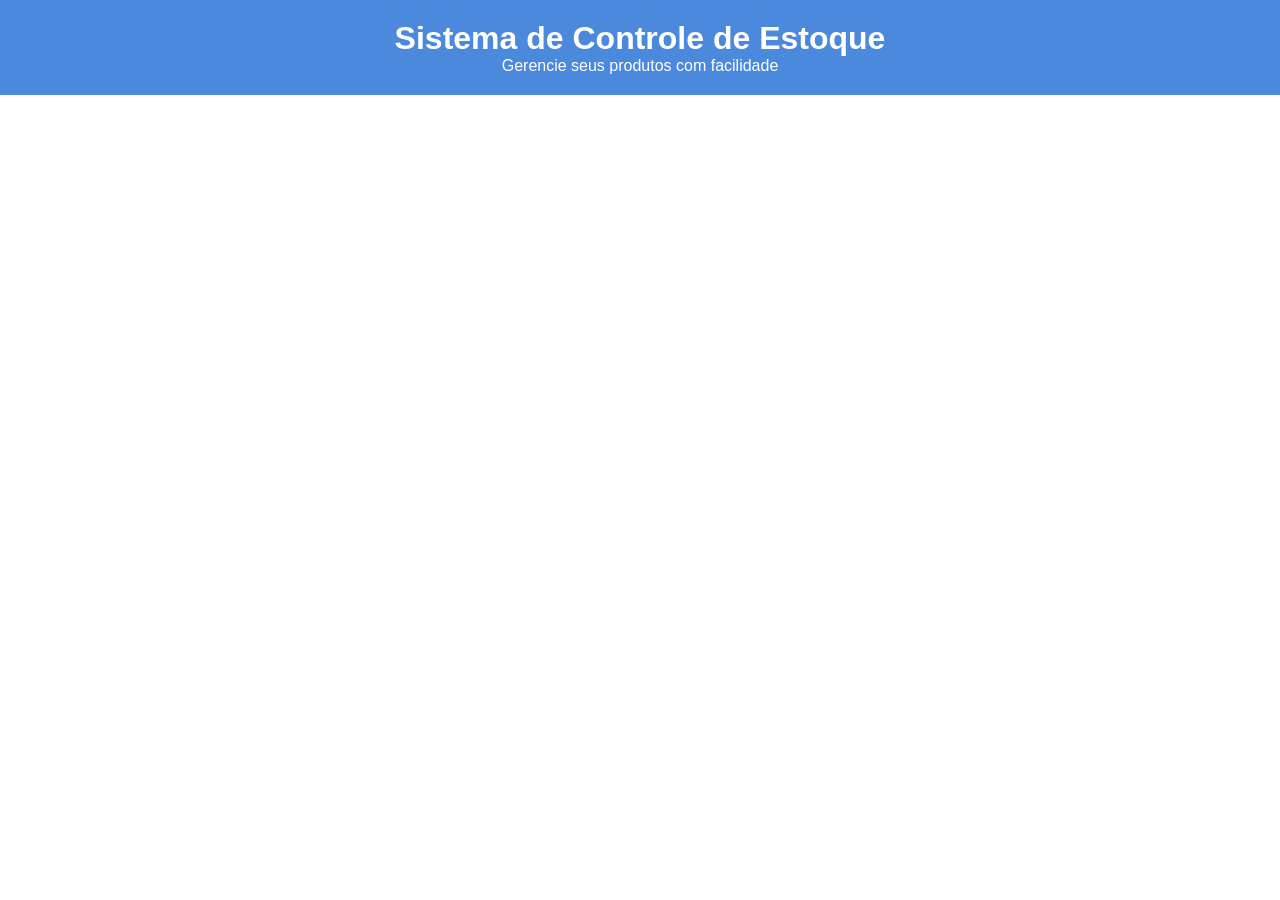
==== src/pages/cadastro.html @ fb582128 "cadastro" ====
<!DOCTYPE html>
<html lang="en">

<head>
    <meta charset="UTF-8">
    <meta name="viewport" content="width=device-width, initial-scale=1.0">
    <title> Cadastro Produto - Sistema de Estoque </title>

    <link rel="stylesheet" href="../styles/cadastro.css">
</head>

<body>

    <header class="header"> <!-- Cabeçalho da página com classe 'header' para estilização -->
        <h1>Sistema de Controle de Estoque</h1> <!-- Título principal da página (nível 1) -->
        <p>Gerencie seus produtos com facilidade</p> <!-- Parágrafo com texto descritivo -->
    </header>

    <div class="container">
        
        <div class="card">
            
        </div>

    </div>

</body>

</html>
---- src/styles/cadastro.css ----
* { /* Seletor universal que afeta todos os elementos da página */
  box-sizing: border-box; /* Define que o padding e a borda não aumentam o tamanho total do elemento */
  padding: 0; /* Remove todo o espaçamento interno dos elementos */
  margin: 0; /* Remove todo o espaçamento externo dos elementos */
  font-family: Arial; /* Define a fonte padrão como Arial para todos os elementos */
}


/* Header */
.header { /* Estilo para elementos com classe 'header' */
  background-color: #4B89DC; /* Define a cor de fundo como azul */
  color: white; /* Define a cor do texto como branco */
  padding: 20px 0; /* Adiciona espaçamento interno de 20px no topo e base, sem espaçamento nas laterais */
  text-align: center; /* Centraliza o texto horizontalmente */
}
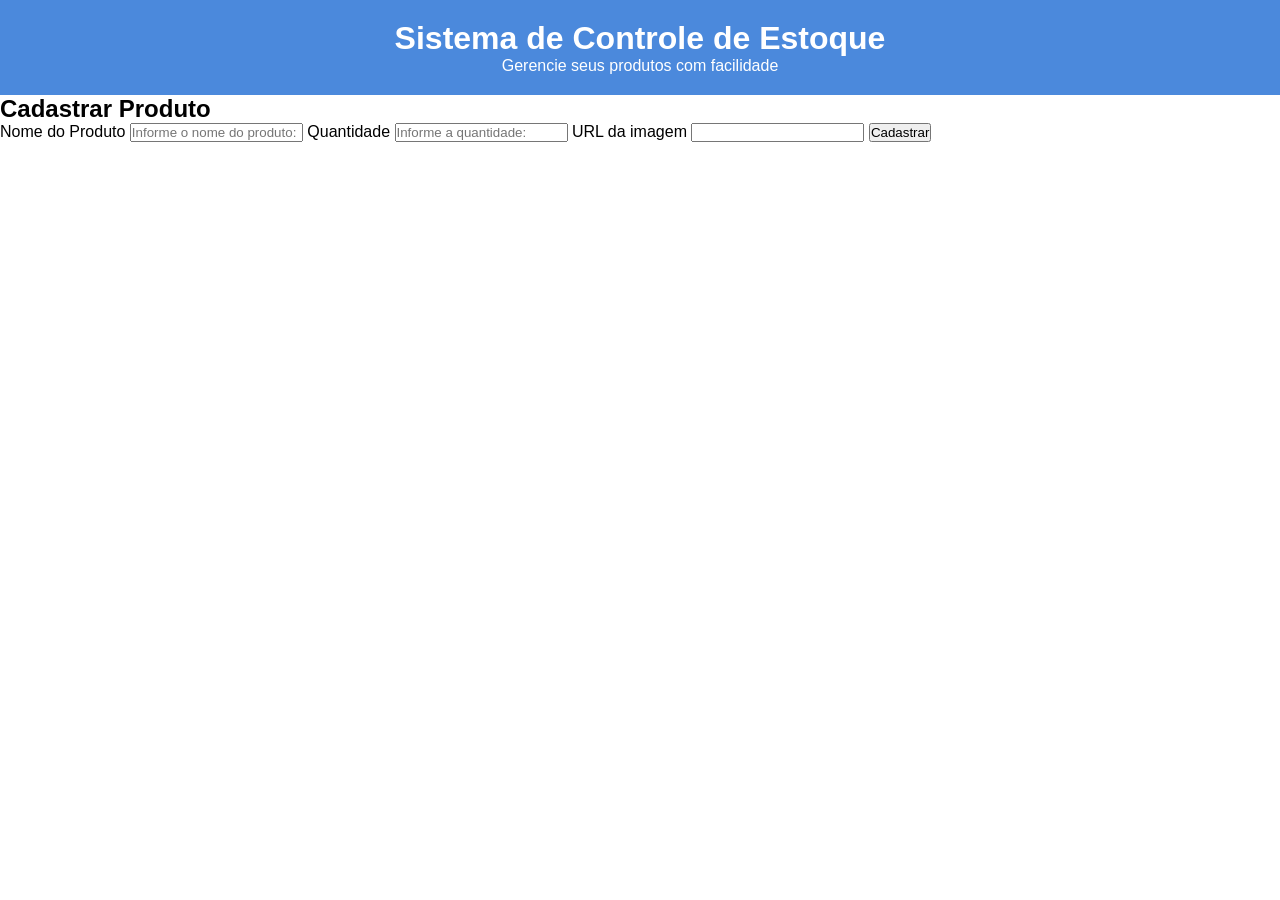
==== commit 36f9d613: "cadastro" ====
--- a/src/pages/cadastro.html
+++ b/src/pages/cadastro.html
@@ -17,13 +17,27 @@
     </header>
 
     <div class="container">
-        
+
         <div class="card">
-            
+            <h2>Cadastrar Produto</h2>
+
+            <form id="form-produto">
+                <label for="nome-produto">Nome do Produto</label>
+                <input type="text" id="nome-produto" placeholder="Informe o nome do produto:" required>
+
+                <label for="quantidade-produto">Quantidade</label>
+                <input type="number" id="quantidade-produto" placeholder="Informe a quantidade:" required>
+
+                <label for="imagem-produto">URL da imagem</label>
+                <input type="url" id="imagem-produto">
+
+                <button type="submit">Cadastrar</button>
+
+            </form>
         </div>
-
     </div>
 
+    <script src="../js/cadastro.js"></script>
 </body>
 
 </html>
